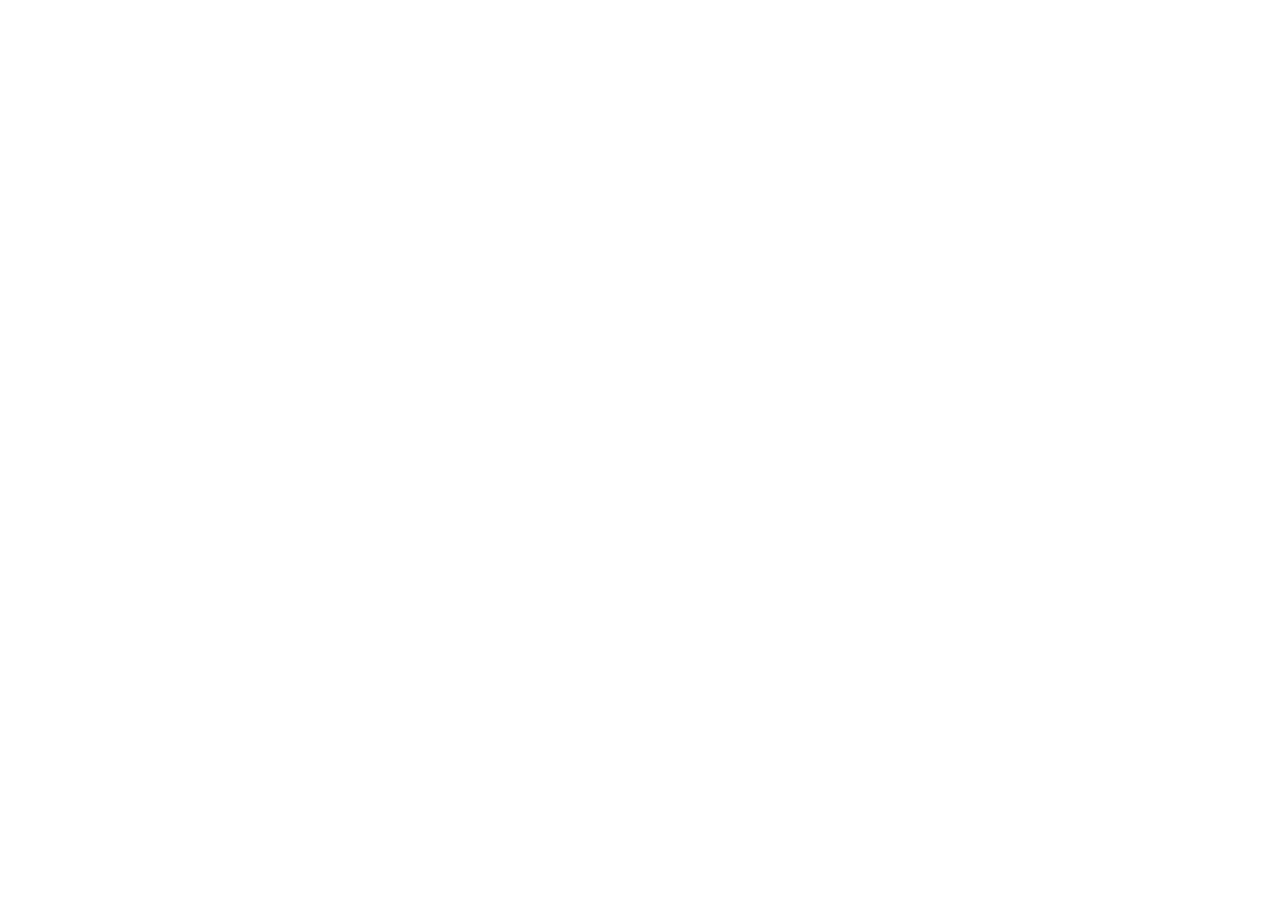
==== index.html @ 8628a236 "Fix script source paths in index.html to use correct JavaScript files Co-authored-by: Copilot <copil" ====
<!DOCTYPE html>
<html lang="en">
<head>
    <meta charset="UTF-8">
    <meta name="viewport" content="width=device-width, initial-scale=1.0">
    <title>Document</title>
</head>
<body>
    <script type="module" src="./js/task-1.js"></script>
    <script type="module" src="./js/task-2.js"></script>
    <script type="module" src="./js/task-3.js"></script>
    <script type="module" src="./js/task-4.js"></script>
    <script type="module" src="./js/task-5.js"></script>
</body>
</html>
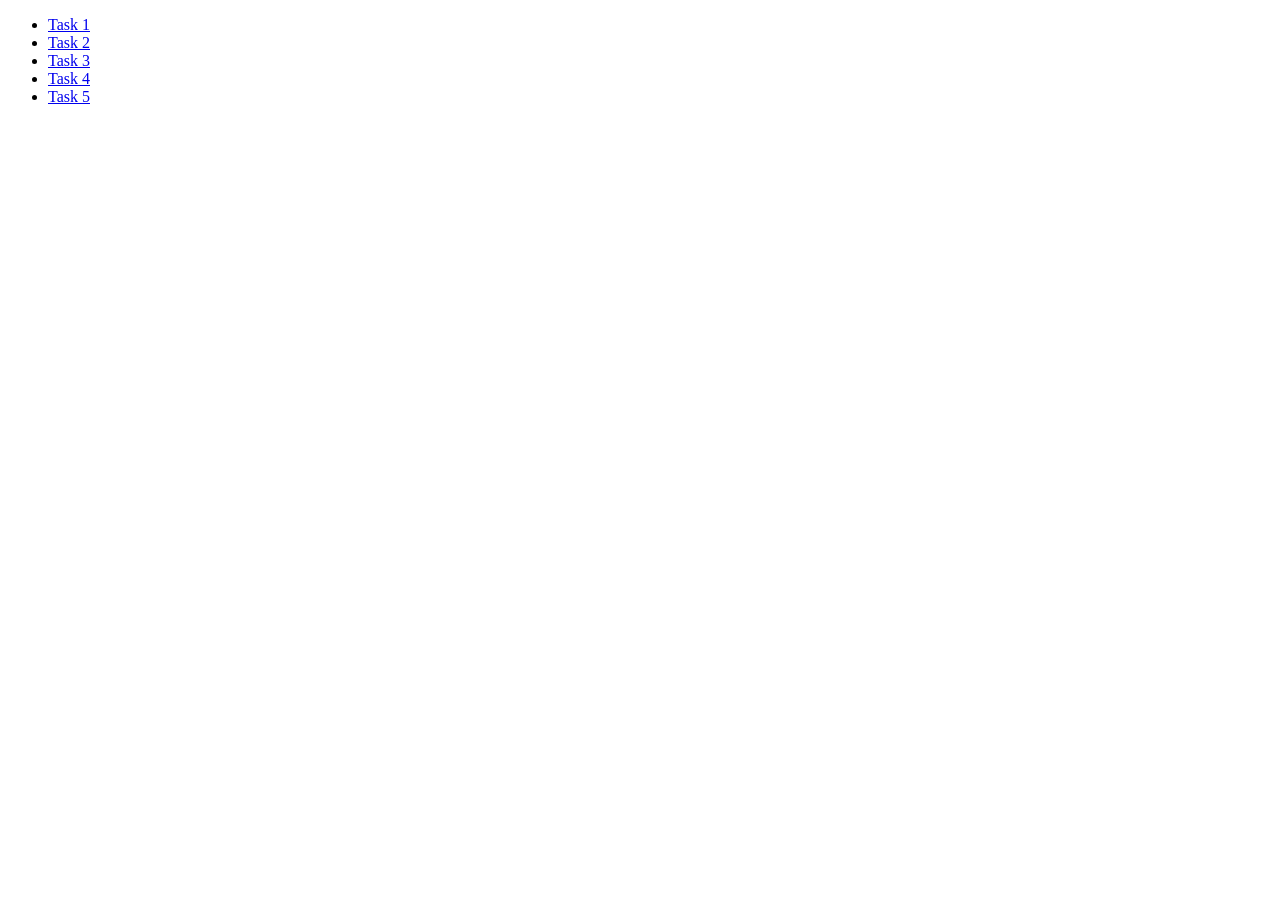
==== commit bdf0a8ff: "Update HTML structure and improve JavaScript functionality for tasks 1 to 5" ====
--- a/index.html
+++ b/index.html
@@ -1,15 +1,19 @@
 <!DOCTYPE html>
 <html lang="en">
-<head>
-    <meta charset="UTF-8">
-    <meta name="viewport" content="width=device-width, initial-scale=1.0">
-    <title>Document</title>
-</head>
-<body>
-    <script type="module" src="./js/task-1.js"></script>
-    <script type="module" src="./js/task-2.js"></script>
-    <script type="module" src="./js/task-3.js"></script>
-    <script type="module" src="./js/task-4.js"></script>
-    <script type="module" src="./js/task-5.js"></script>
-</body>
+  <head>
+    <meta charset="UTF-8" />
+    <meta name="viewport" content="width=device-width, initial-scale=1.0" />
+    <title>Homework 7</title>
+  </head>
+  <body>
+    
+
+    <ul>
+      <li><a href="./01-task.html">Task 1</a></li>
+      <li><a href="./02-task.html">Task 2</a></li>
+      <li><a href="./03-task.html">Task 3</a></li>
+      <li><a href="./04-task.html">Task 4</a></li>
+      <li><a href="./05-task.html">Task 5</a></li>
+    </ul>
+  </body>
 </html>
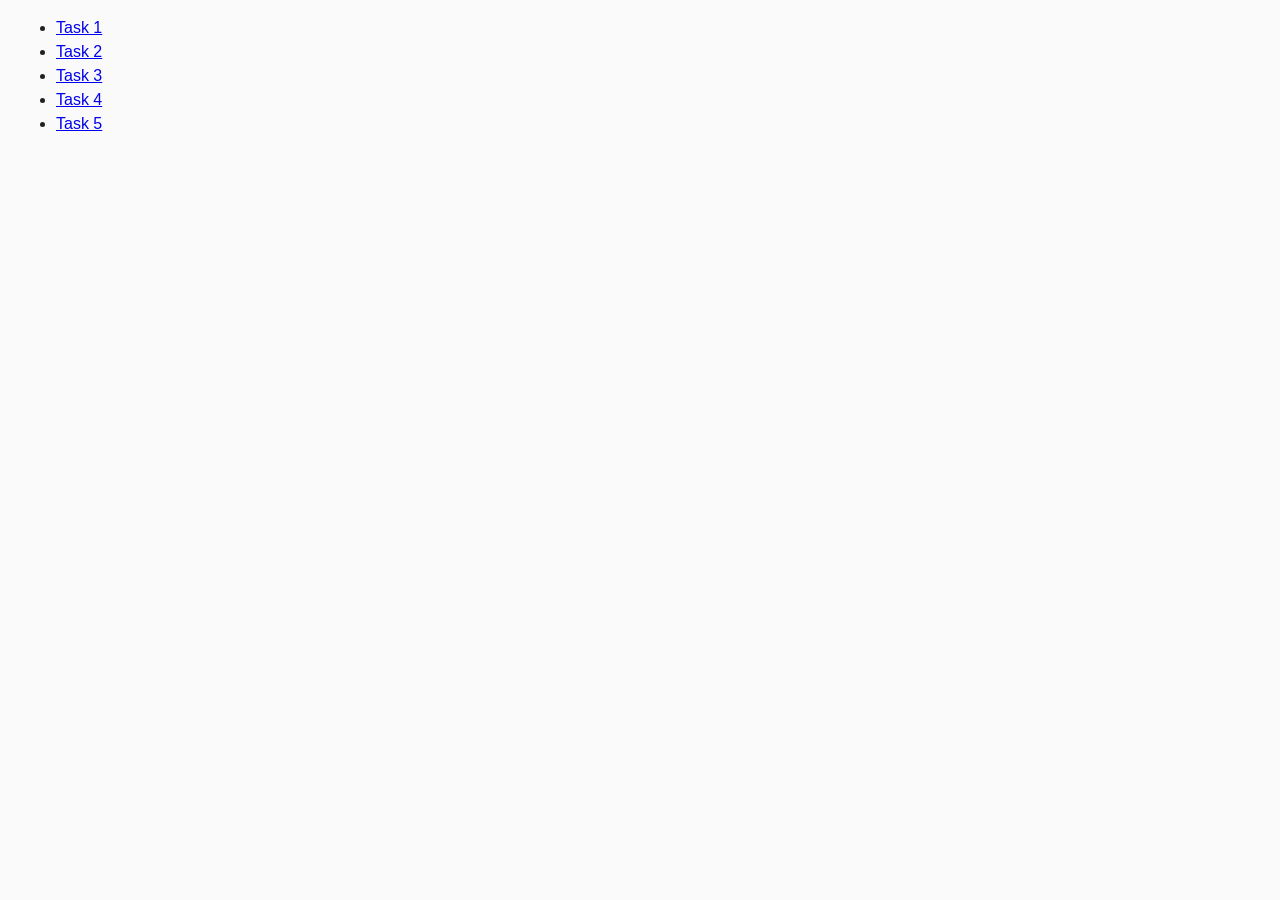
==== commit 9e376064: "Refactor project structure: remove unused CSS file, add common styles, and update HTML and JS for co" ====
--- a/index.html
+++ b/index.html
@@ -1,19 +1,19 @@
-<!DOCTYPE html>
+<!doctype html>
 <html lang="en">
   <head>
     <meta charset="UTF-8" />
+    <meta http-equiv="X-UA-Compatible" content="IE=edge" />
     <meta name="viewport" content="width=device-width, initial-scale=1.0" />
     <title>Homework 7</title>
+    <link rel="stylesheet" href="./css/common.css" />
   </head>
   <body>
-    
-
     <ul>
-      <li><a href="./01-task.html">Task 1</a></li>
-      <li><a href="./02-task.html">Task 2</a></li>
-      <li><a href="./03-task.html">Task 3</a></li>
-      <li><a href="./04-task.html">Task 4</a></li>
-      <li><a href="./05-task.html">Task 5</a></li>
+      <li><a href="./task1.html">Task 1</a></li>
+      <li><a href="./task2.html">Task 2</a></li>
+      <li><a href="./task3.html">Task 3</a></li>
+      <li><a href="./task4.html">Task 4</a></li>
+      <li><a href="./task5.html">Task 5</a></li>
     </ul>
   </body>
 </html>
--- a/css/common.css
+++ b/css/common.css
@@ -0,0 +1,25 @@
+* {
+  box-sizing: border-box;
+}
+
+body {
+  margin: 16px;
+  font-family:
+    -apple-system, BlinkMacSystemFont, 'Segoe UI', Roboto, Oxygen, Ubuntu, Cantarell, 'Open Sans', 'Helvetica Neue',
+    sans-serif;
+  -webkit-font-smoothing: antialiased;
+  -moz-osx-font-smoothing: grayscale;
+  background-color: #fafafa;
+  color: #212121;
+  line-height: 1.5;
+}
+
+.gallery {
+  display: flex;
+  flex-wrap: wrap;
+  gap: 10px;
+  list-style: none;
+}
+.gallery-item {
+  width: calc((100% - 90px) / 3);
+}
